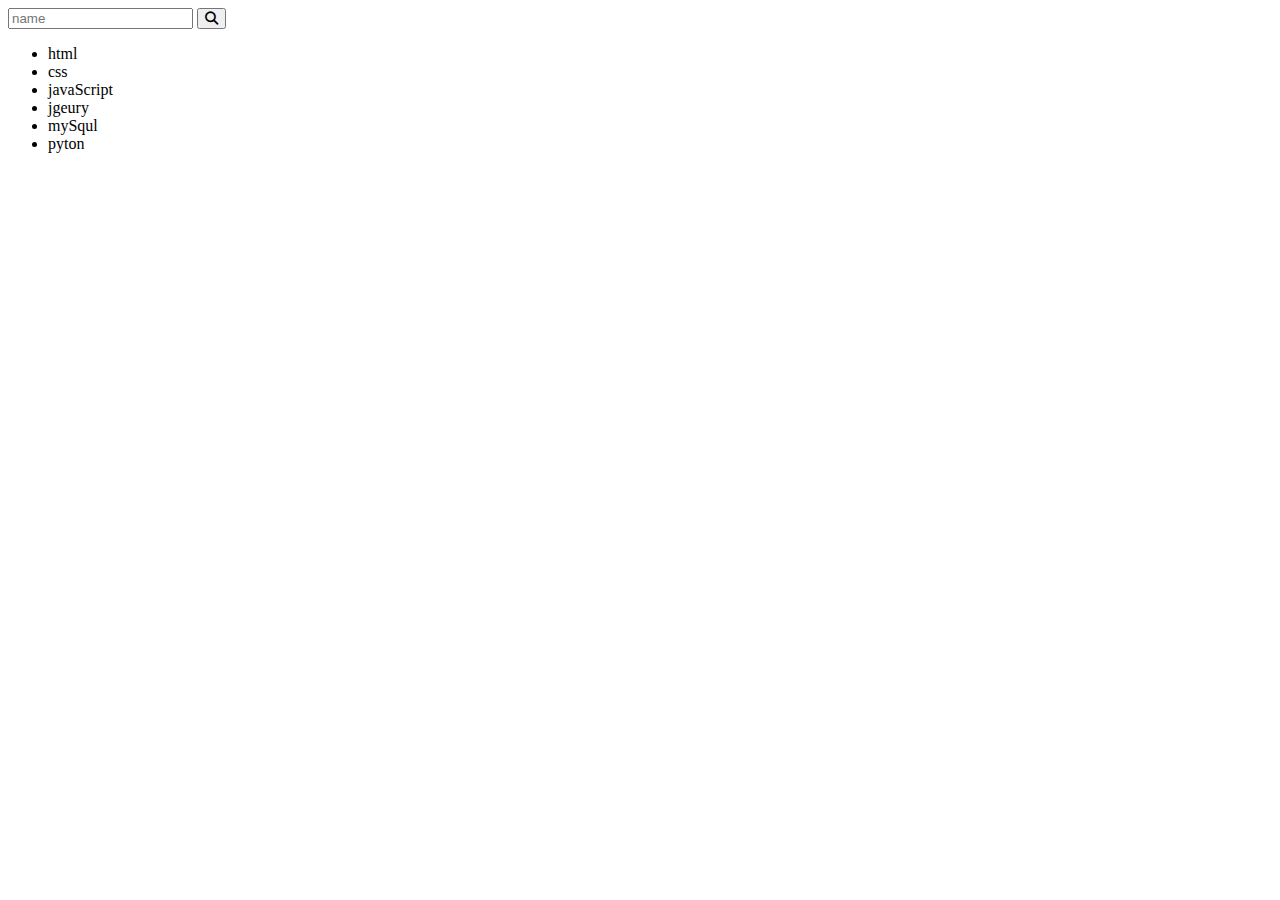
==== learnjs.html @ e6fe7c87 "product felter" ====
<!DOCTYPE html>
<html lang="ar">

<head>
    <meta charset="UTF-8">
    <meta name="viewport" content="width=device-width, initial-scale=1.0">

    <title>learnjs</title>
    <link rel="stylesheet" href="css/learnjs.css">
    
    <link rel="stylesheet" href="https://cdnjs.cloudflare.com/ajax/libs/font-awesome/6.7.2/css/all.min.css"
    integrity="sha512-Evv84Mr4kqVGRNSgIGL/F/aIDqQb7xQ2vcrdIwxfjThSH8CSR7PBEakCr51Ck+w+/U6swU2Im1vVX0SVk9ABhg=="
    crossorigin="anonymous" referrerpolicy="no-referrer" />
</head>

<body>
    <div class="container">
        <form class="box" action="">
            <input type="text" id="searchBox" placeholder="name">
            <button type="search"><i class="fa-solid fa-magnifying-glass"></i></button>

            <ul id="list">
                <li>html</li>
                <li>css</li>
                <li>javaScript</li>
                <li>jgeury</li>
                <li>mySqul</li>
                <li>pyton</li>
            </ul>
        </form>
    </div>

    <script src="learn.js"></script>
</body>

</html>
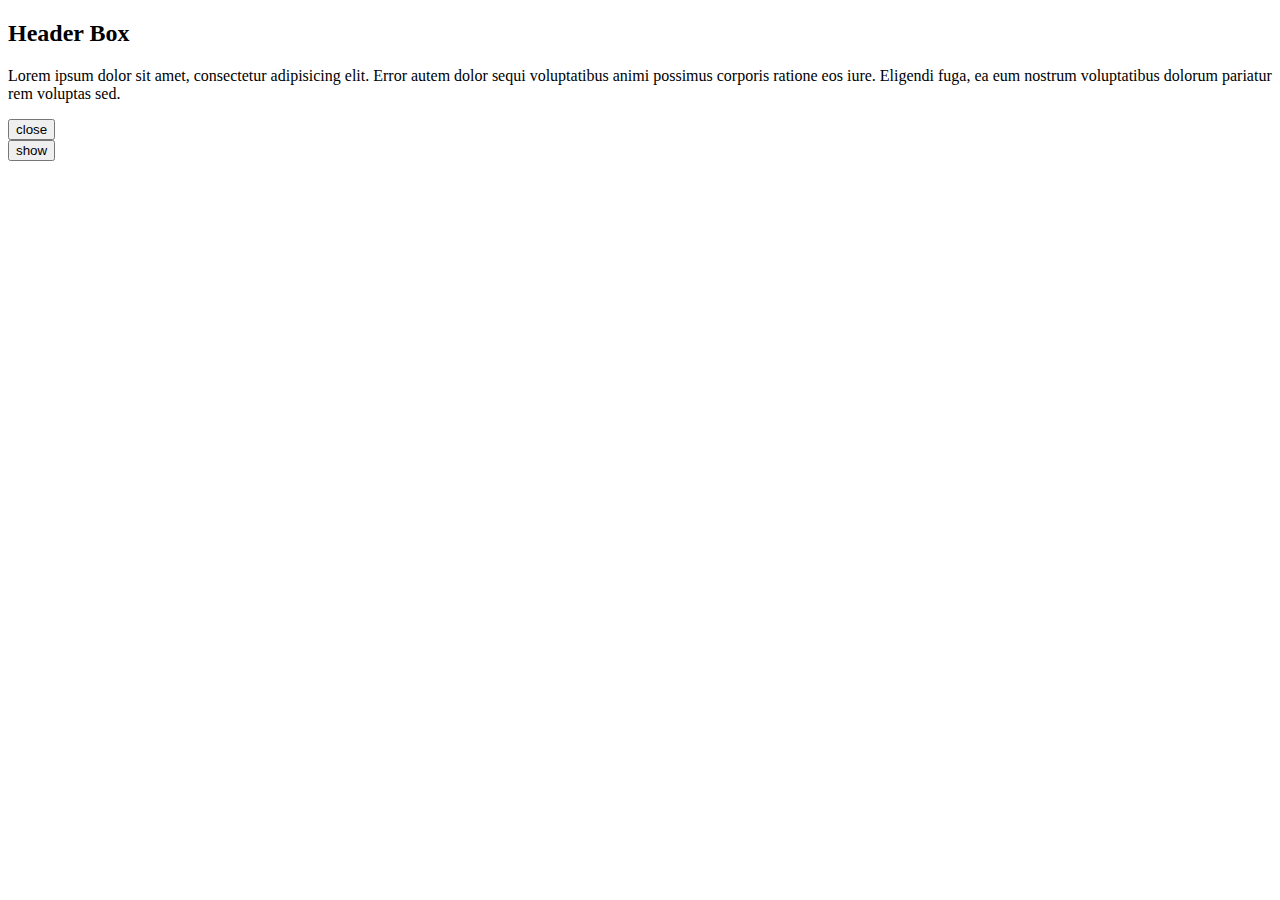
==== commit 70b9f03b: "Add files via upload" ====
--- a/learnjs.html
+++ b/learnjs.html
@@ -7,29 +7,30 @@
 
     <title>learnjs</title>
     <link rel="stylesheet" href="css/learnjs.css">
-    
+
     <link rel="stylesheet" href="https://cdnjs.cloudflare.com/ajax/libs/font-awesome/6.7.2/css/all.min.css"
-    integrity="sha512-Evv84Mr4kqVGRNSgIGL/F/aIDqQb7xQ2vcrdIwxfjThSH8CSR7PBEakCr51Ck+w+/U6swU2Im1vVX0SVk9ABhg=="
-    crossorigin="anonymous" referrerpolicy="no-referrer" />
+        integrity="sha512-Evv84Mr4kqVGRNSgIGL/F/aIDqQb7xQ2vcrdIwxfjThSH8CSR7PBEakCr51Ck+w+/U6swU2Im1vVX0SVk9ABhg=="
+        crossorigin="anonymous" referrerpolicy="no-referrer" />
 </head>
 
 <body>
-    <div class="container">
-        <form class="box" action="">
-            <input type="text" id="searchBox" placeholder="name">
-            <button type="search"><i class="fa-solid fa-magnifying-glass"></i></button>
-
-            <ul id="list">
-                <li>html</li>
-                <li>css</li>
-                <li>javaScript</li>
-                <li>jgeury</li>
-                <li>mySqul</li>
-                <li>pyton</li>
-            </ul>
-        </form>
+    <div class="box" data-box>
+        <div class="head-box p1">
+            <h2>Header Box</h2>
+        </div>
+        <div class="body-box p1">
+            <p>Lorem ipsum dolor sit amet, consectetur adipisicing elit. Error autem dolor sequi voluptatibus animi
+                possimus corporis ratione eos iure. Eligendi fuga, ea eum nostrum voluptatibus dolorum pariatur rem
+                voluptas sed.</p>
+        </div>
+        <div class="foot-box p1">
+            <button class="close" data-pup>close</button>
+        </div>
     </div>
-
+    
+    <button id="show" data-pup>show</button>
+    <div class="over-ley" data-overley data-pup></div>
+    
     <script src="learn.js"></script>
 </body>
 
